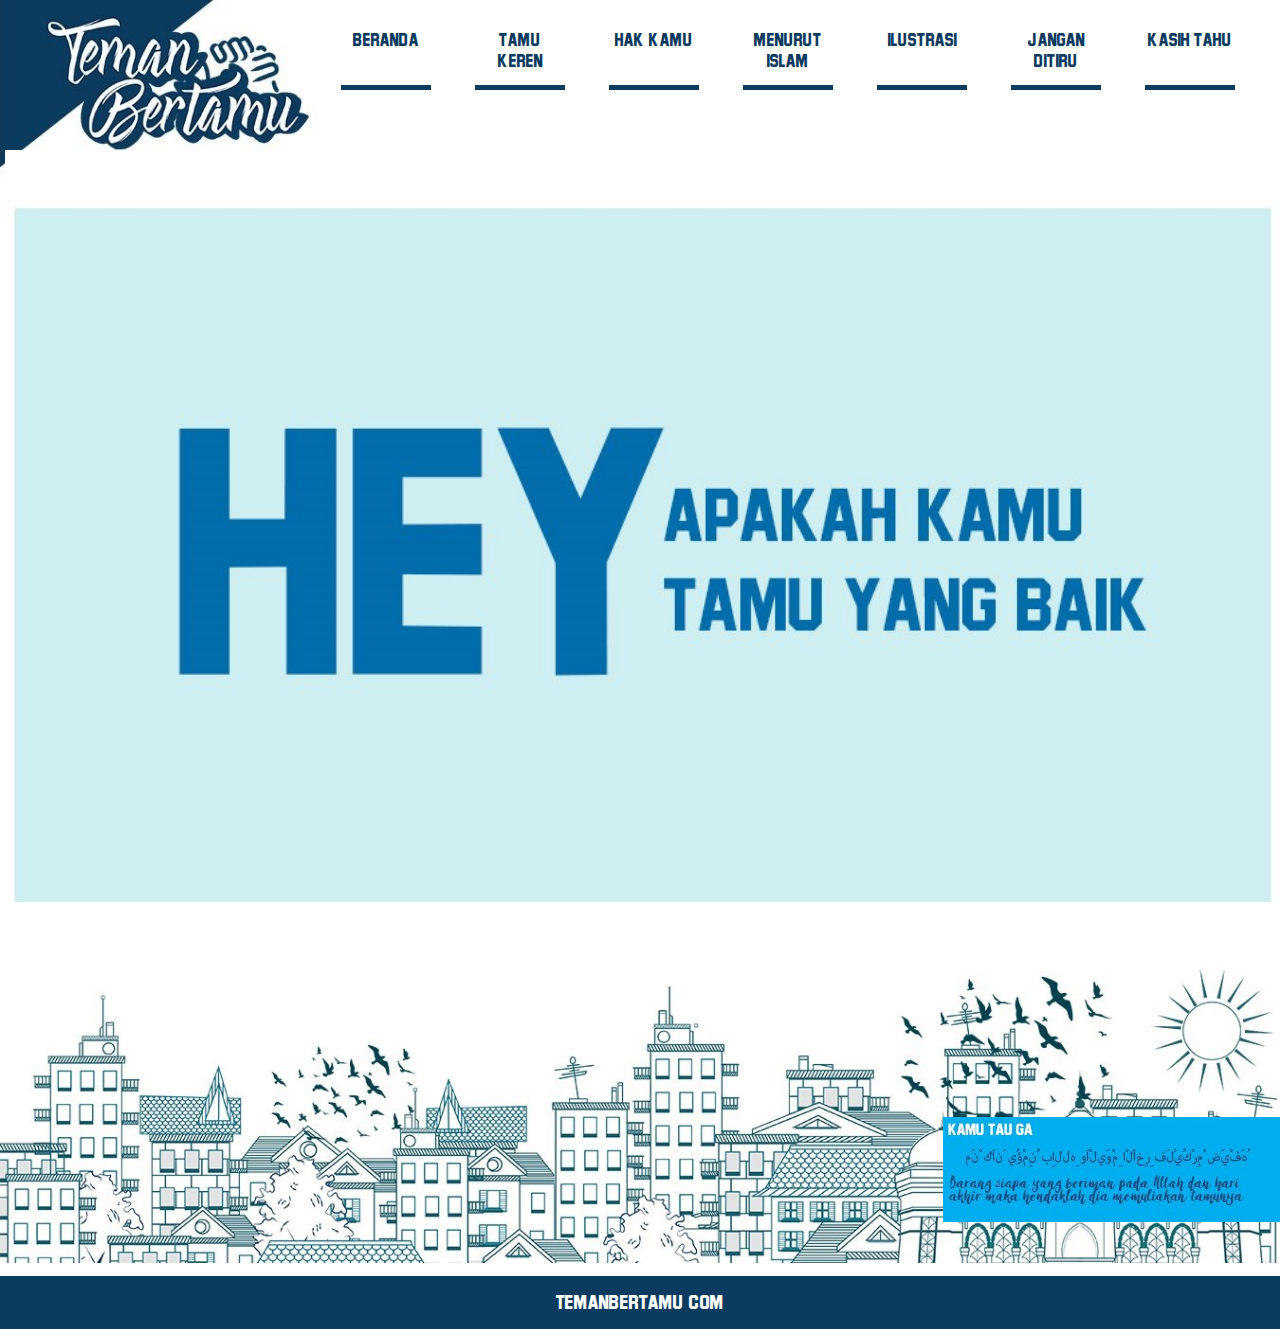
==== index.html @ a33d5b1a "first commit" ====
<!DOCTYPE html>
<html>
<head>
	<title>Teman Bertamu</title>
	<link rel="stylesheet" type="text/css" href="css/app.css">
	<link rel="stylesheet" type="text/css" href="css/header.css">
	<link rel="stylesheet" type="text/css" href="css/body.css">
	<link rel="stylesheet" type="text/css" href="css/footer.css">
	<link rel="stylesheet" type="text/css" href="font/font.otf">
	<script type="text/javascript" src="js/jquery.js"></script>
	<script type="text/javascript">
		$(document).ready(function () {
			//$('#header').load('header.html');
			//$('#footer').load('footer.html');
			$('#ctn-bottom').show();
			$('#body').load('beranda.html');
			$('#menu ul li').on('click', function () {
				/*$('#menu ul li').each(function () {
					$(this).removeClass('active');
				});
				$(this).addClass('active');*/
				var tr = $(this).attr('key');
				if (tr) {
					$('#body').load(tr+'.html');
				} else {
					$('#body').load('not_found.html');
				}

				if (tr == 'beranda') {
					$('#ctn-bottom').show();
				} else {
					$('#ctn-bottom').hide();
				}
			});

		});
	</script>
</head>
<body>
	<div class="header">
		<div class="header-logo">
			<img src="img/logo.jpg">
		</div>
		<div class="header-ctn">
			<div class="header-menu" id="menu">
				<ul>
					
					<li key="beranda">
						<div class="title">Beranda</div>
						<div class="line active"></div>
					</li>
					<li key="tamu_keren">
						<div class="title">Tamu Keren</div>
						<div class="line"></div>
					</li>
					<li key="hak_kamu">
						<div class="title">Hak Kamu</div>
						<div class="line"></div>
					</li>
					<li key="menurut_islam">
						<div class="title">Menurut Islam</div>
						<div class="line"></div>
					</li>
					<li key="ilustrasi">
						<div class="title">Ilustrasi</div>
						<div class="line"></div>
					</li>
					<li key="jangan_ditiru">
						<div class="title">Jangan Ditiru</div>
						<div class="line"></div>
					</li>
					<li key="kasih_tahu">
						<div class="title">Kasih Tahu</div>
						<div class="line"></div>
					</li>
				</ul>
			</div>
		</div>
	</div>

	<!--body and content will display in here-->
	<div id="body"></div>

	<div class="footer bg-image" style="background-image: url('img/footer.jpg');">
		<span class="ctn-bottom" id="ctn-bottom">
			<img src="img/1.1.jpg" class="image">
		</span>
	</div>

	<div class="copy-right">
		TEMANBERTAMU.COM
	</div>

</body>
</html>
---- css/app.css ----
@font-face {
	font-family: 'MyFont';
	src: url('../font/font.otf');
}
* {
	padding: 0;
	border: 0;
	margin: 0;
	font-family: 'Myfont';
}
html {
	background-color: #fff;
}
.ctn {
	color: #0b3b5f;
}

.bg-image {
	background-size: 100%;
	background-position: top;
	background-repeat: no-repeat;
}
---- css/header.css ----
.header {
	position: relative;
	width: 100%;
	height: 150px;
}
.header .header-logo {
	position: absolute;
	top: 0;
	left: 0;
	width: 320px;
}
.header .header-logo img {
	width: 100%;
}
.header .header-ctn {
	position: relative;
	height: 150px;
	right: 25px;
	margin: auto;
}
.header-menu {
	position: absolute;
	right: 0;
}
.header-menu ul li {
	position: relative;
	display: inline-block;
	vertical-align: middle;
	list-style: none;
	text-align: center;
	padding-bottom: 5px;
	cursor: pointer;
	margin: 0 15px;
}
.header-menu ul li.active {
	background-color: #0b3b5f;
}
.header-menu ul li.active .title {
	color: #fff;
}
.header-menu ul li.active .line {
	background-color: #fff;
}
.header-menu ul li:hover {
	background-color: #0b3b5f;
}
.header-menu ul li:hover .title {
	color: #fff;
}
.header-menu ul li:hover .line {
	background-color: #fff;
}
.header-menu ul li .title {
	position: relative;
	padding: 30px 5px 15px 5px;
	width: 90px;
	height: 40px;
	color: #0b3b5f;
	text-transform: uppercase;
	font-size: 18px;
}
.header-menu ul li .line {
	position: relative;
	width: calc(100% - 10px);
	height: 5px;
	margin: auto;
	background-color: #0b3b5f;
}
.header-menu ul a {
	text-decoration: none;
}
---- css/body.css ----
#body {
	position: relative;
	width: 1270px;
	padding: 50px 0;
	margin: auto;
	background-color: #fff;
}
#body .content {
	position: relative;
	width: 100%;
}
#body .content img {
	position: relative;
	width: 100%;
}
.ctn-bottom {
	position: absolute;
	width: 350px;
	bottom: 50px;
	right: 0;
	float: right;
	display: none;
}
---- css/footer.css ----
.footer {
	position: relative;
	width: 100%;
	height: 320px;
	text-align: right;
}
.copy-right {
	position: relative;
	width: 100%;
	padding: 15px 0;
	background-color: #0b3b5f;
	color: #fff;
	font-size: 20px;
	text-align: center;
}
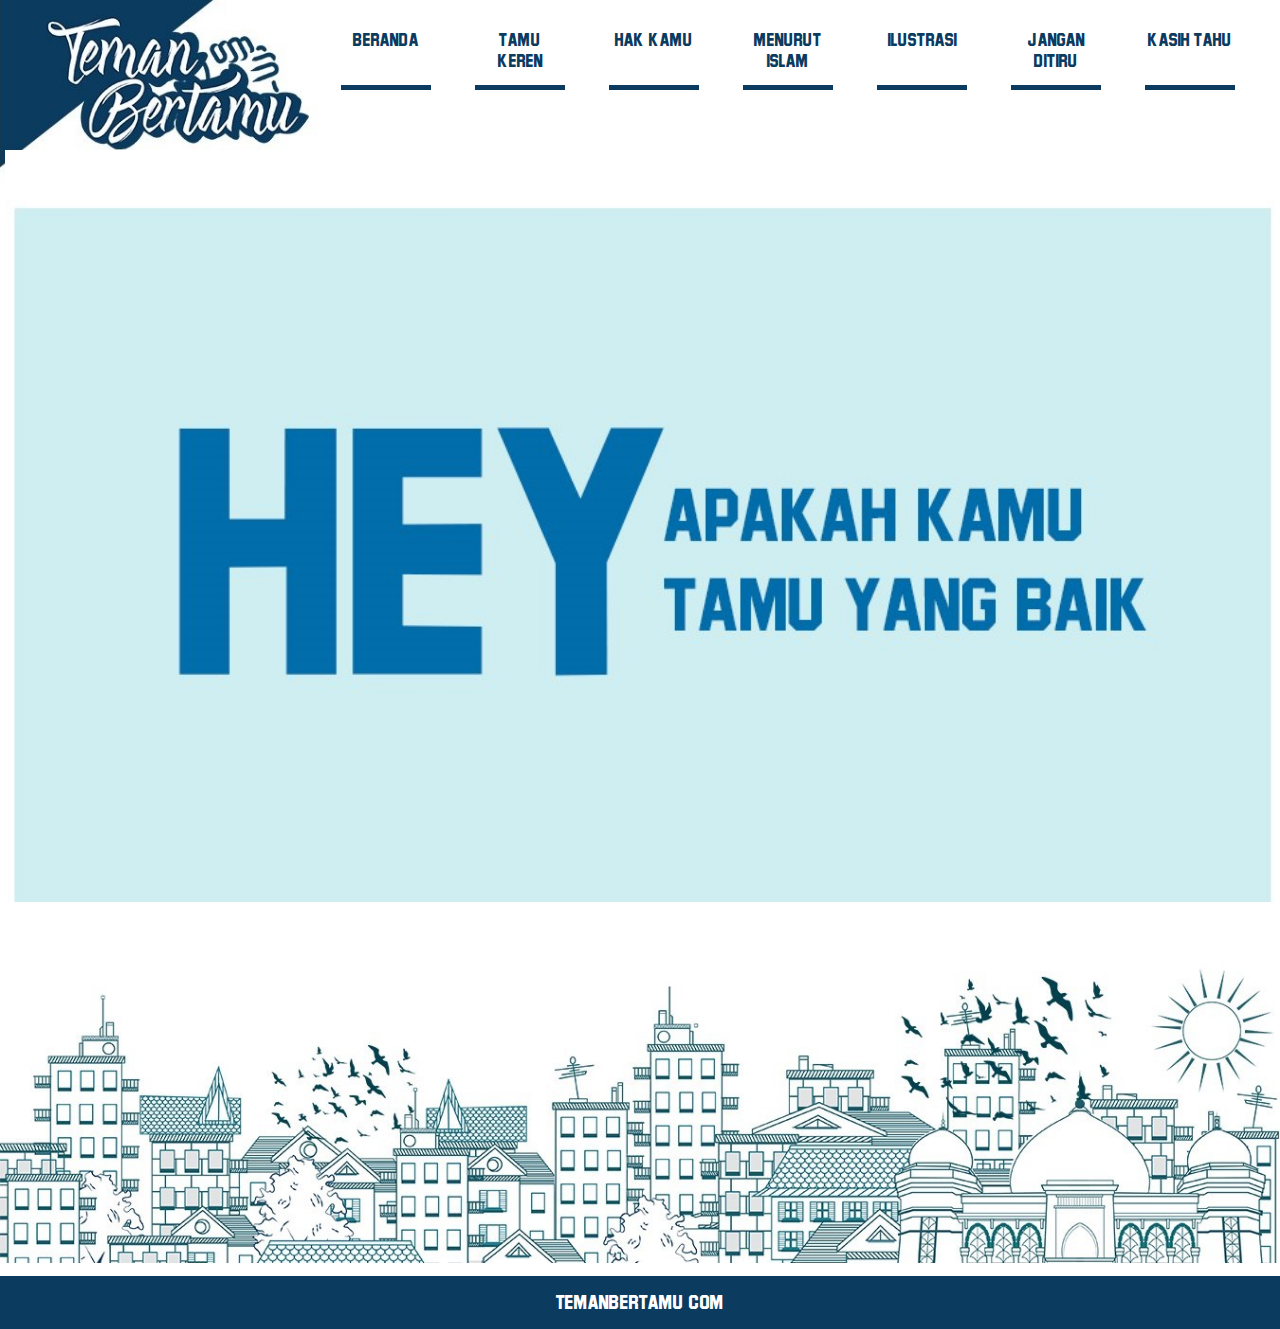
==== commit ed9dc012: "changed to link" ====
--- a/index.html
+++ b/index.html
@@ -12,13 +12,13 @@
 		$(document).ready(function () {
 			//$('#header').load('header.html');
 			//$('#footer').load('footer.html');
-			$('#ctn-bottom').show();
+			/*$('#ctn-bottom').show();
 			$('#body').load('beranda.html');
 			$('#menu ul li').on('click', function () {
-				/*$('#menu ul li').each(function () {
+				$('#menu ul li').each(function () {
 					$(this).removeClass('active');
 				});
-				$(this).addClass('active');*/
+				$(this).addClass('active');
 				var tr = $(this).attr('key');
 				if (tr) {
 					$('#body').load(tr+'.html');
@@ -31,8 +31,7 @@
 				} else {
 					$('#ctn-bottom').hide();
 				}
-			});
-
+			});*/
 		});
 	</script>
 </head>
@@ -45,41 +44,59 @@
 			<div class="header-menu" id="menu">
 				<ul>
 					
-					<li key="beranda">
-						<div class="title">Beranda</div>
-						<div class="line active"></div>
-					</li>
-					<li key="tamu_keren">
-						<div class="title">Tamu Keren</div>
-						<div class="line"></div>
-					</li>
-					<li key="hak_kamu">
-						<div class="title">Hak Kamu</div>
-						<div class="line"></div>
-					</li>
-					<li key="menurut_islam">
-						<div class="title">Menurut Islam</div>
-						<div class="line"></div>
-					</li>
-					<li key="ilustrasi">
-						<div class="title">Ilustrasi</div>
-						<div class="line"></div>
-					</li>
-					<li key="jangan_ditiru">
-						<div class="title">Jangan Ditiru</div>
-						<div class="line"></div>
-					</li>
-					<li key="kasih_tahu">
-						<div class="title">Kasih Tahu</div>
-						<div class="line"></div>
-					</li>
+					<a href="index.html">
+						<li key="beranda">
+							<div class="title">Beranda</div>
+							<div class="line active"></div>
+						</li>
+					</a>
+					<a href="tamu_keren.html">
+						<li key="tamu_keren">
+							<div class="title">Tamu Keren</div>
+							<div class="line"></div>
+						</li>
+					</a>
+					<a href="hak_kamu.html">
+						<li key="hak_kamu">
+							<div class="title">Hak Kamu</div>
+							<div class="line"></div>
+						</li>
+					</a>
+					<a href="menurut_islam.html">
+						<li key="menurut_islam">
+							<div class="title">Menurut Islam</div>
+							<div class="line"></div>
+						</li>
+					</a>
+					<a href="ilustrasi.html">
+						<li key="ilustrasi">
+							<div class="title">Ilustrasi</div>
+							<div class="line"></div>
+						</li>
+					</a>
+					<a href="jangan_ditiru.html">
+						<li key="jangan_ditiru">
+							<div class="title">Jangan Ditiru</div>
+							<div class="line"></div>
+						</li>
+					</a>
+					<a href="kasih_tahu.html">
+						<li key="kasih_tahu">
+							<div class="title">Kasih Tahu</div>
+							<div class="line"></div>
+						</li>
+					</a>
 				</ul>
 			</div>
 		</div>
 	</div>
 
 	<!--body and content will display in here-->
-	<div id="body"></div>
+	<div id="body">
+		<div class="content">
+			<img src="img/1.jpg" class="image">
+		</div>
+	</div>
 
 	<div class="footer bg-image" style="background-image: url('img/footer.jpg');">
 		<span class="ctn-bottom" id="ctn-bottom">
